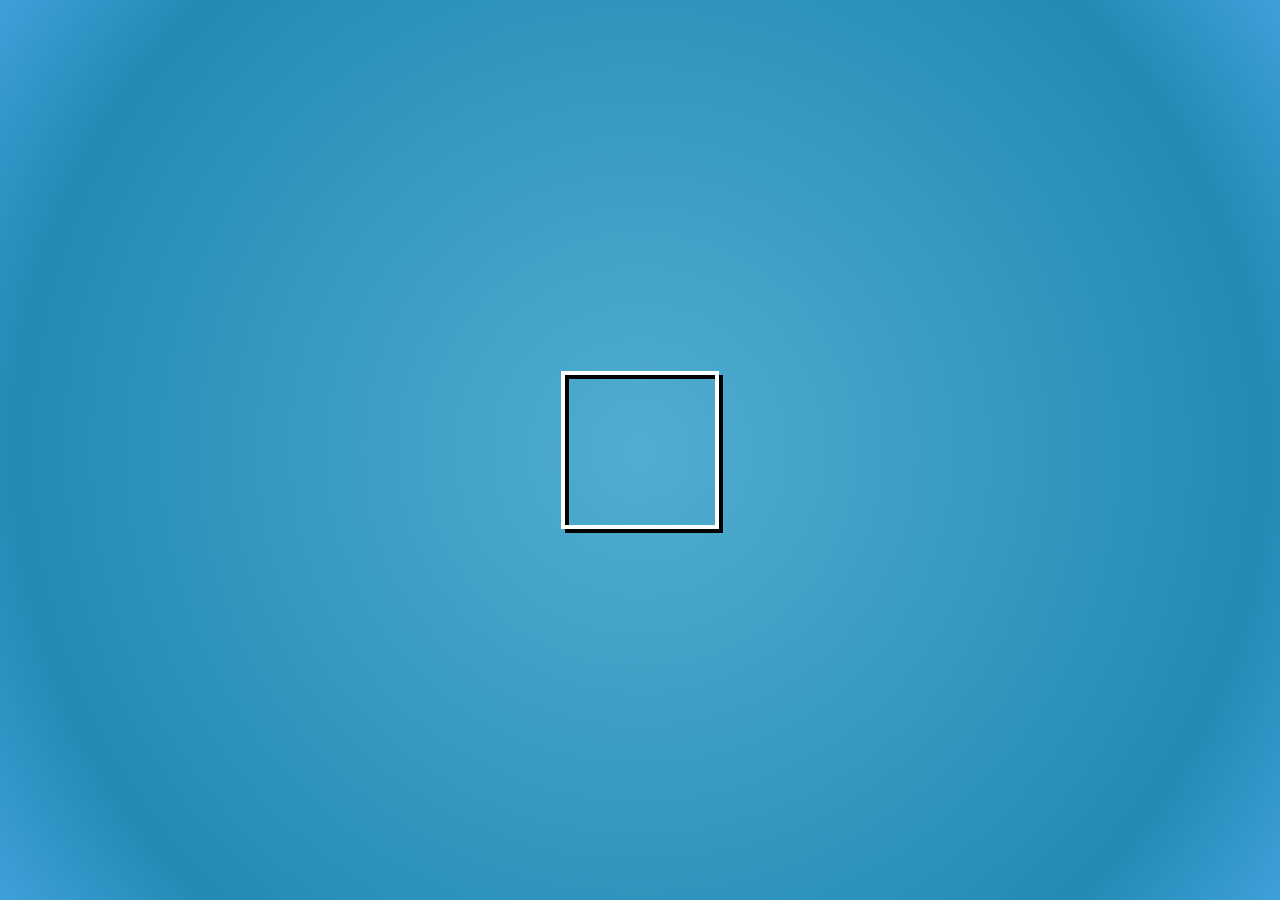
==== index.htm @ 60945276 "Placeholder for the projects." ====
<!DOCTYPE html>
<html lang="en">
<head>
    <meta charset="UTF-8">
    <meta name="viewport" content="width=device-width, initial-scale=1.0">
    <title>Welcome</title>
    <link rel="stylesheet" href="style.css">
</head>
<body>
    <div class="contain">
        <div class="main">
            <div class="lid"></div>
            <div class="top"></div>
            <div class="right"></div>
            <div class="left"></div>
            <div class="bottom"></div>
        </div>
    </div>
    <script src="script.js"></script>
</body>
</html>
---- style.css ----
:root {
  --mess: 0;
}

body {
  background: radial-gradient(circle, rgba(82, 173, 209, 1) 0%, rgba(33, 139, 181, 1) 80%, rgba(63, 160, 217, 1) 100%);
  margin: 0;
  min-height: 100vh;
}

.contain {
  display: flex;
  justify-content: center;
  align-items: center;
  width: 100vw;
  height: 100vh;
  position: absolute;
}
.main {
  position: relative;
  width: 150px;
  height: 150px;
  margin: 0 auto;
  border: 4px solid #fff;
  overflow: visible;
  transition: all cubic-bezier(0.4, 0.25, 0.14, 1.5);
  transition-duration: 1s;
  -moz-transform-style: preserve-3d;
  -webkit-transform-style: preserve-3d;
  transform-style: preserve-3d;
  transform-origin: center center 75px;
  animation: rotator 5s linear infinite;
}

@keyframes rotator {
  from {
   transform: rotateY(360deg)
 rotateZ(360deg) rotateX(360deg);
  }
  to {
    transform: rotateY(0deg) rotateZ(0deg) rotateX(0deg);
  }
}

.top,
.right,
.left,
.bottom,
.lid {
  position: absolute;
  width: 150px;
  height: 150px;
  z-index: 999;
  transition: all 1s ease;
  border: 4px solid #fff;
}
.top {
  top: -100px;
  transform-origin: 50% 100%;
  transform: rotateX(-90deg);
}
.bottom {
  bottom: -100px;
  transform-origin: 100% 0%;
  transform: rotateX(90deg);
}
.left {
  left: -100px;
  transform-origin: 100% 0%;
  transform: rotateY(90deg);
}
.right {
  right: -100px;
  transform-origin: 0% 0%;
  transform: rotateY(-90deg);
}
.lid {
  transform-origin: 0% 0%;
  transform: translateZ(calc(-150px + var(--mess) * 5px));
  border: 4px solid #000;
}
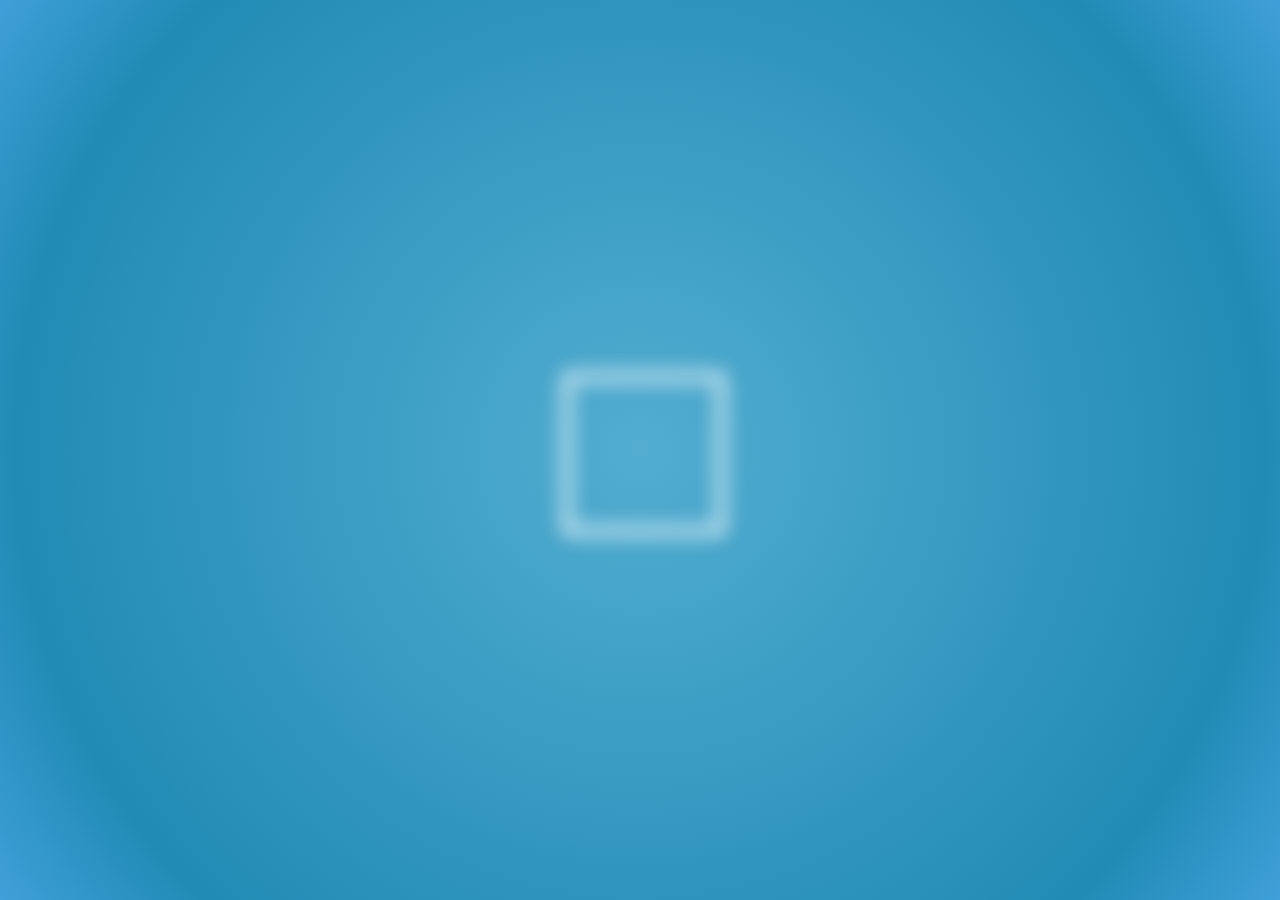
==== commit 2387f605: "Got the effect, a spinning and shrinking cube based on current seconds." ====
--- a/index.htm
+++ b/index.htm
@@ -14,6 +14,7 @@
             <div class="right"></div>
             <div class="left"></div>
             <div class="bottom"></div>
+            <div class="front"></div>
         </div>
     </div>
     <script src="script.js"></script>
--- a/style.css
+++ b/style.css
@@ -1,81 +1,96 @@
 :root {
-  --mess: 0;
+    --mess: 0;
 }
 
 body {
-  background: radial-gradient(circle, rgba(82, 173, 209, 1) 0%, rgba(33, 139, 181, 1) 80%, rgba(63, 160, 217, 1) 100%);
-  margin: 0;
-  min-height: 100vh;
+    background: radial-gradient(circle, rgba(82, 173, 209, 1) 0%, rgba(33, 139, 181, 1) 80%, rgba(63, 160, 217, 1) 100%);
+    margin: 0;
+    min-height: 100vh;
 }
 
 .contain {
-  display: flex;
-  justify-content: center;
-  align-items: center;
-  width: 100vw;
-  height: 100vh;
-  position: absolute;
+    display: flex;
+    justify-content: center;
+    align-items: center;
+    width: 100vw;
+    height: 100vh;
+    position: absolute;
 }
+
 .main {
-  position: relative;
-  width: 150px;
-  height: 150px;
-  margin: 0 auto;
-  border: 4px solid #fff;
-  overflow: visible;
-  transition: all cubic-bezier(0.4, 0.25, 0.14, 1.5);
-  transition-duration: 1s;
-  -moz-transform-style: preserve-3d;
-  -webkit-transform-style: preserve-3d;
-  transform-style: preserve-3d;
-  transform-origin: center center 75px;
-  animation: rotator 5s linear infinite;
+    position: relative;
+    width: 150px;
+    height: 150px;
+    margin: 0 auto;
+    overflow: visible;
+    transition: all cubic-bezier(0.4, 0.25, 0.14, 1.5);
+    transition-duration: 1s;
+    -moz-transform-style: preserve-3d;
+    -webkit-transform-style: preserve-3d;
+    transform-style: preserve-3d;
+    transform-origin: center center 75px;
+    animation: rotator 5s linear infinite;
 }
 
 @keyframes rotator {
-  from {
-   transform: rotateY(360deg)
- rotateZ(360deg) rotateX(360deg);
-  }
-  to {
-    transform: rotateY(0deg) rotateZ(0deg) rotateX(0deg);
-  }
+    from {
+        transform: rotateY(360deg) rotateZ(360deg) rotateX(360deg);
+    }
+
+    to {
+        transform: rotateY(0deg) rotateZ(0deg) rotateX(0deg);
+    }
 }
 
 .top,
 .right,
 .left,
 .bottom,
+.lid,
+.front{
+    position: absolute;
+    width: 150px;
+    height: 150px;
+    z-index: 999;
+    transition: all 1s ease;
+    border: 4px solid #fff;
+    
+    filter: blur(calc(10px - (var(--mess)  ) * .133px));
+}
+
+.top {
+    top: calc(-150px + var(--mess) * 2.5px);
+    transform-origin: 50% 100%;
+    transform: rotateX(-90deg);
+}
+
+.bottom {
+    bottom: calc(-150px + var(--mess) * 2.5px);
+    transform-origin: 100% 0%;
+    transform: rotateX(90deg);
+}
+
+.left {
+    left: calc(-150px + var(--mess) * 2.5px);
+    transform-origin: 100% 0%;
+    transform: rotateY(90deg);
+}
+
+.right {
+    right: calc(-150px + var(--mess) * 2.5px);
+    transform-origin: 0% 0%;
+    transform: rotateY(-90deg);
+}
+
 .lid {
-  position: absolute;
-  width: 150px;
-  height: 150px;
-  z-index: 999;
-  transition: all 1s ease;
-  border: 4px solid #fff;
+    transform-origin: 0% 0%;
+    transform: translateZ(calc(150px - var(--mess) * 2.5px));
+    border: 4px solid #fff;
 }
-.top {
-  top: -100px;
-  transform-origin: 50% 100%;
-  transform: rotateX(-90deg);
-}
-.bottom {
-  bottom: -100px;
-  transform-origin: 100% 0%;
-  transform: rotateX(90deg);
-}
-.left {
-  left: -100px;
-  transform-origin: 100% 0%;
-  transform: rotateY(90deg);
-}
-.right {
-  right: -100px;
-  transform-origin: 0% 0%;
-  transform: rotateY(-90deg);
-}
-.lid {
-  transform-origin: 0% 0%;
-  transform: translateZ(calc(-150px + var(--mess) * 5px));
-  border: 4px solid #000;
-}
+
+.front {
+
+    transform-origin: 0% 0%;
+    transform: translateZ(calc(0px + var(--mess) * 2.5px));
+    border: 4px solid #fff;
+}
